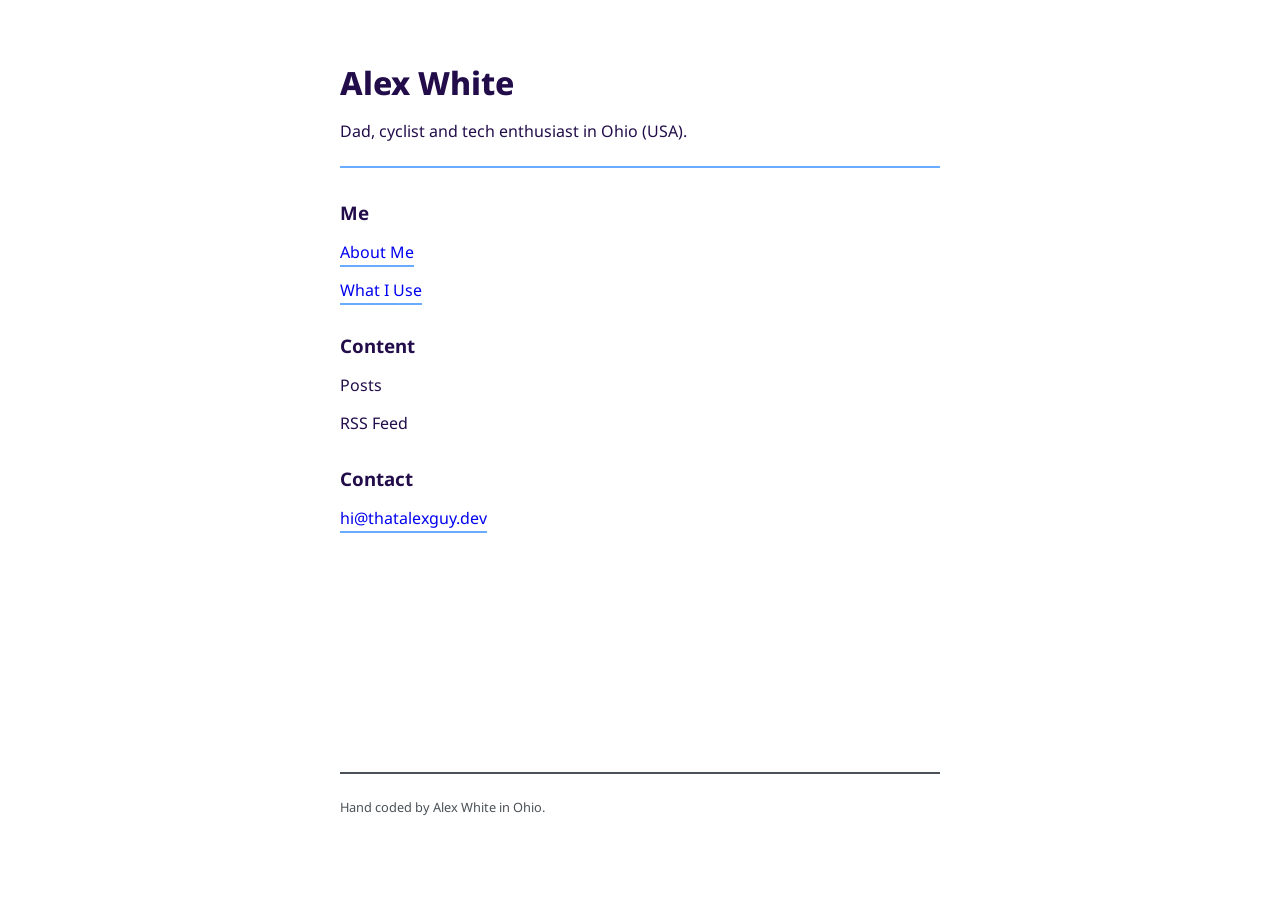
==== index.html @ b3943676 "Building it" ====
<html lang="en">
<head>
	<meta charset="UTF-8">
	<meta http-equiv="X-UA-Compatible" content="IE=edge">
	<meta name="viewport" content="width=device-width, initial-scale=1.0">
	<link rel="stylesheet" href="css/main.css">
	<title>Alex White</title>
</head>
<body>
	<header>
		<h1>Alex White</h1>
		<p>Dad, cyclist and tech enthusiast in Ohio (USA).</p>
	</header>
	<main>
		<section>
			<h3>Me</h3>
			<nav>
				<ul>
					<li>
						<a href="/me/about.html">About Me</a>
					</li>
					<li>
						<a href="/me/what-i-use.html">What I Use</a>
					</li>
				</ul>
			</nav>
			
			<h3>Content</h3>
			<nav>
				<ul>
					<li>Posts</li>
					<li>RSS Feed</li>
				</ul>
			</nav>
			
			<h3>Contact</h3>
			<nav>
				<ul>
					<li>
						<a href="mailto:hi@thatalexguy.dev">hi@thatalexguy.dev</a>
					</li>
				</ul>
			</nav>
		</section>
	</main>
	<footer>
		<p>
			Hand coded by Alex White in Ohio.
		</p>
	</footer>
</body>
</html>
---- css/main.css ----
@import url('https://fonts.googleapis.com/css2?family=Noto+Sans:ital,wght@0,100..900;1,100..900&display=swap');

body {
	font-family: "Noto Sans", sans-serif;
	font-optical-sizing: auto;
	font-style: normal;
	font-variation-settings:
	"wdth" 100;
	color: rgb(34, 13, 74);
}

header, main, footer {
	width: 100%;
	max-width: 600px;
	margin: 1rem auto;
	padding: 0 2rem;
}

h1 {
	font-weight: 800;
}

header {
	border-bottom: 2px solid rgb(104, 171, 255);
	padding: 1.5rem 0;
	margin-bottom: 2rem;
	
	h1 {
		padding: 0;
		margin-bottom: 1rem;
	}
	
	p {
		margin: 0;
		padding: 0;
	}
	
	nav a {
		text-decoration: none;
		color: rgb(104, 171, 255);
		font-weight: 400;
		font-size: 0.85rem;
		transition: all 200ms;
		border: 1px solid rgb(104, 171, 255);
		padding: 0.1rem 0.5rem;
		
		&:hover {
			color: rgb(253, 253, 253);
			background-color: rgb(104, 171, 255);
		}
	}
	
	.posted {
		font-size: 0.8rem;
		color: rgb(75, 81, 86);
		margin-bottom: 1rem;
		display: block;
	}
}

main {
	min-height: 60vh;
	
	p {
		font-size: 1rem;
		line-height: 1.75rem;
	}
	
	h3 {
		margin: 2rem 0 1rem 0;
	}
	
	p + img, img + p {
		margin-top: 2rem;	
	}
	
	img {
		width: 100%;
		border-radius: 5px;
	}
	
	.emphasize {
		display: inline-block;
		padding: 0 0.25rem;
		font-size: 1.15rem;
		font-style: italic;
		color: rgb(104, 171, 255);
		font-weight: 500;
	}
	
	ul {
		margin: 1rem 0;
		
		li {
			margin-bottom: 0.5rem;
		}
		
		.label {
			font-weight: 500;
		}
		
		p {
			font-size: 0.8rem;
			color: rgb(75, 81, 86);
			margin: 0.25rem 0 0.5rem 0;
			padding: 0;
			line-height: 1.15rem;
		}
	}
	
	nav > ul {
		list-style: none;
		padding: 0;
		
		li {
			margin-bottom: 1rem;
		}
		
		a {
			text-decoration: none;
			border-bottom: 2px solid rgb(104, 171, 255);
			padding-bottom: 0.1rem;
			transition: all 100ms;
			
			&:hover {
				border-bottom: 4px solid rgb(83, 133, 195);
			}
		}
	}
}

footer {
	border-top: 2px solid rgb(75, 81, 86);
	padding: 1.5rem 0;
	margin-top: 2rem;
	font-size: 0.8rem;
	color: rgb(75, 81, 86);
	
	p {
		margin: 0;
		padding: 0;
	}
}
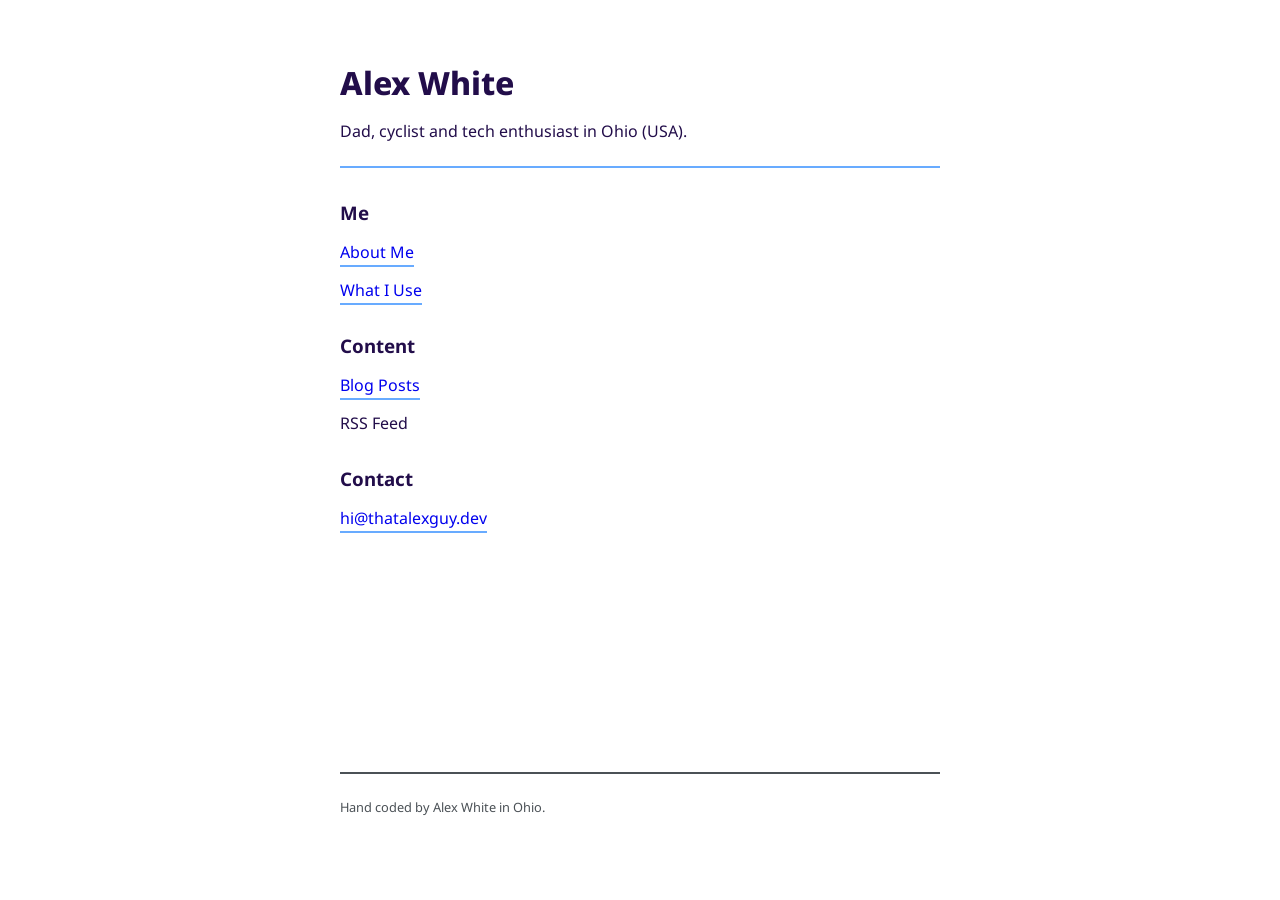
==== commit 24539616: "Back to static article" ====
--- a/index.html
+++ b/index.html
@@ -28,7 +28,9 @@
 			<h3>Content</h3>
 			<nav>
 				<ul>
-					<li>Posts</li>
+					<li>
+						<a href="/posts/index.html">Blog Posts</a>
+					</li>
 					<li>RSS Feed</li>
 				</ul>
 			</nav>
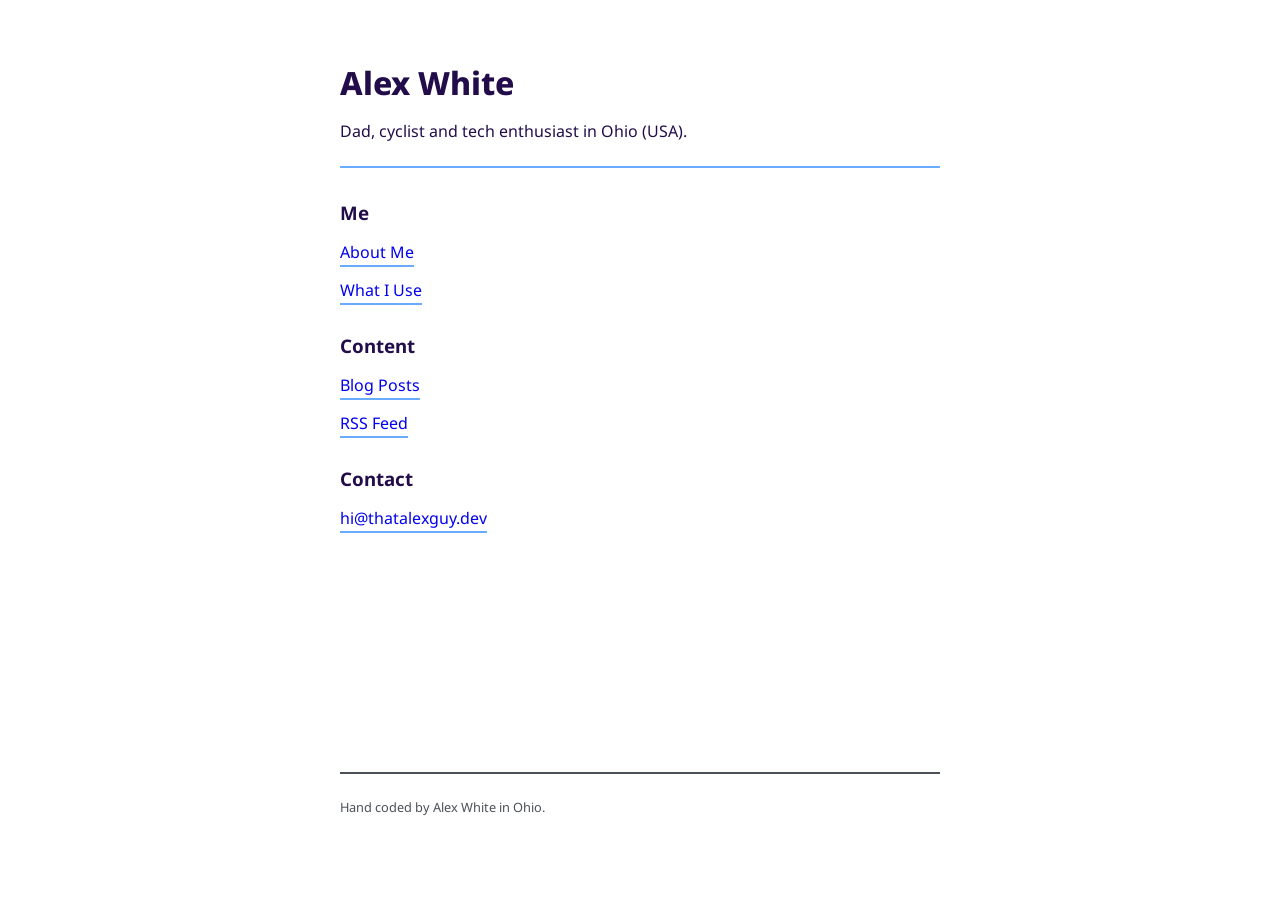
==== commit 21093c34: "Update feed links" ====
--- a/index.html
+++ b/index.html
@@ -31,7 +31,9 @@
 					<li>
 						<a href="/posts/index.html">Blog Posts</a>
 					</li>
-					<li>RSS Feed</li>
+					<li>
+						<a href="/posts/feed.xml">RSS Feed</a>
+					</li>
 				</ul>
 			</nav>
 			
